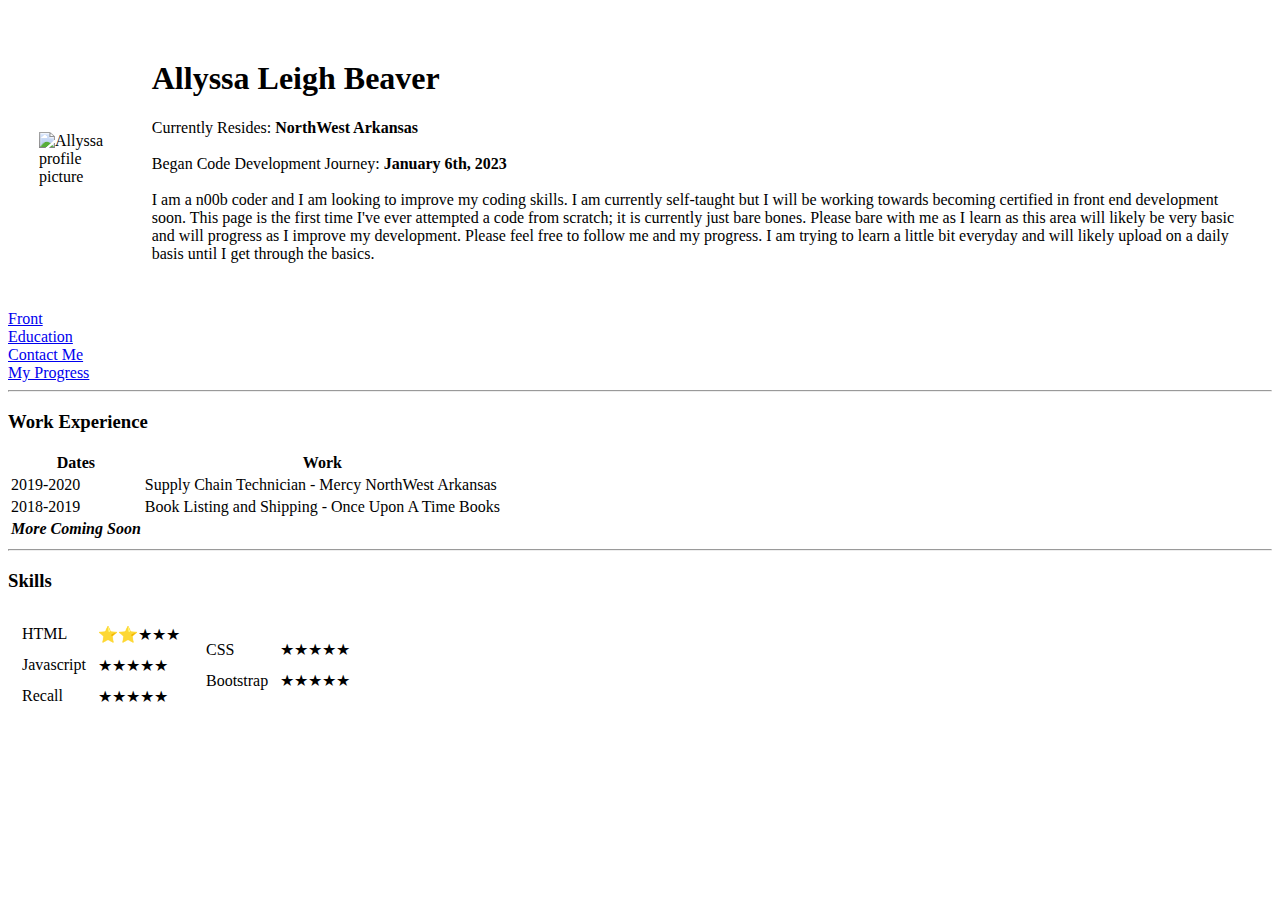
==== index.html @ 3607078f "01112023Progress" ====
<!DOCTYPE html>
<html lang="en">
    <head>
        <meta charset="UTF-8">
        <meta name="viewport" content="width=device-width, initial-scale=1.0">
        <title>Ally's Code Journey</title>
        <link rel="stylesheet" href="css\styles.css">

    </head>
    <body>
        <table cellspacing="30">
            <tr>
                <td><img src="Images/allyssa.png" alt="Allyssa profile picture"></td>
                <td> <h1><strong>Allyssa Leigh Beaver</strong></h1>
                    <p>Currently Resides: <strong> NorthWest Arkansas</strong>
                        <br>
                        <br>
                        Began Code Development Journey: <strong> January 6th, 2023</strong>
                        <br>
                        <br>
                        I am a n00b coder and I am looking to improve my coding skills.  I am currently self-taught but I will be working towards becoming certified in front end development soon. This page is the first time I've ever attempted a code from scratch; it is currently just bare bones. Please bare with me as I learn as this area will likely be very basic and will progress as I improve my development. Please feel free to follow me and my progress.  I am trying to learn a little bit everyday and will likely upload on a daily basis until I get through the basics.</p></td>
            </tr>
        </table>


        <a href="index.html">Front</a></a>
            <br>
        <a href="education.html">Education</a> 
             <br>
        <a href="contact.html">Contact Me</a>
            <br>
        <a href="progress.html">My Progress</a>
            <br>

        <hr size="2">

        <h3>Work Experience</h3>
        <table>
            <thead>
                <tr>
                    <th>Dates</th>
                    <th>Work</th>
                </tr>
            </thead>
            <tr>
                <td> 2019-2020</td>
                <td> Supply Chain Technician - Mercy NorthWest Arkansas</td>
            </tr>
            <tr>
                <td>2018-2019</td>
                <td>Book Listing and Shipping - Once Upon A Time Books</td>
            </tr>
            <tr> 
                <td><em><strong>More Coming Soon</strong></em></td>
            </tr>
        </table>
        <hr size="2">
        <h3>Skills</h3>
        <table>
            <tr>
                <td>
                    <table cellspacing="10px">
                        <tr>
                            <td>HTML</td>
                            <td>⭐⭐★★★</td>
                        </tr>
                        <tr>
                            <td>Javascript</td>
                            <td>★★★★★</td>
                        </tr>
                        <tr>
                             <td>Recall</td>
                             <td>★★★★★</td>
                        </tr>
                     </table>
                </td>  
                <td>
                    <table cellspacing="10px">
                    <tr>
                        <td>CSS</td>
                        <td>★★★★★</td>
                    </tr>
                    <tr>
                        <td>Bootstrap</td>
                        <td>★★★★★</td>
                    </tr>
                 </table>
                </td>    
            </tr>
        </table>        
    </body>
</html>
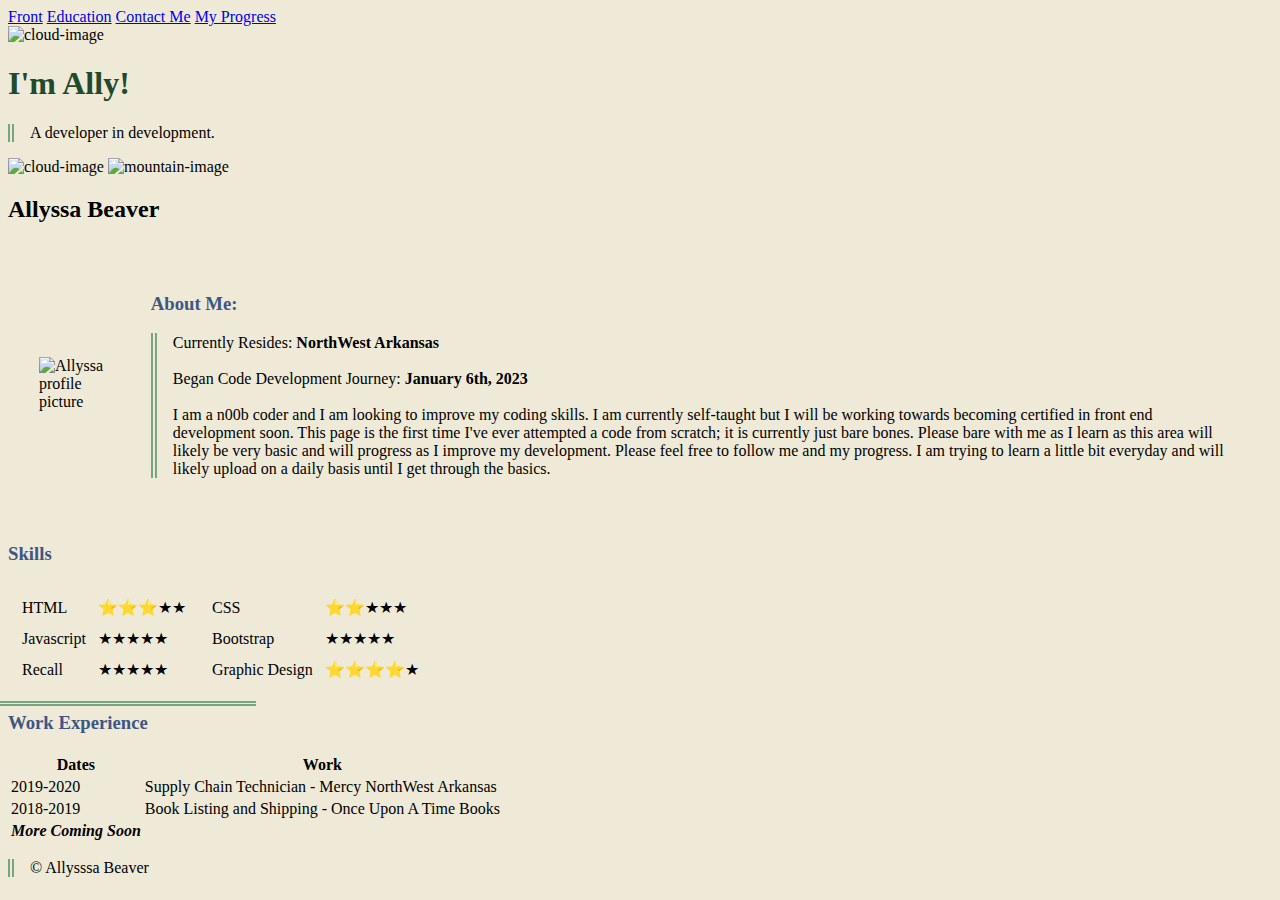
==== commit a911d362: "Update index.html" ====
--- a/index.html
+++ b/index.html
@@ -5,32 +5,83 @@
         <meta name="viewport" content="width=device-width, initial-scale=1.0">
         <title>Ally's Code Journey</title>
         <link rel="stylesheet" href="css\styles.css">
+        <link rel="icon" href="favicon.ico">
+        <link rel="preconnect" href="https://fonts.googleapis.com">
+        <link rel="preconnect" href="https://fonts.gstatic.com" crossorigin>
+        <link href="https://fonts.googleapis.com/css2?family=Space+Grotesk&family=Space+Mono&display=swap" rel="stylesheet">
 
     </head>
     <body>
-        <table cellspacing="30">
+        
+        <div>
+            <span class="link"><a href="index.html">Front</a></span>
+            <span class="link"><a href="education.html">Education</a></span>
+            <span class="link"><a href="contact.html">Contact Me</a></span>
+            <span class="link"><a href="progress.html">My Progress</a></span>
+        </div>
+
+        <div class="topcontainer">
+            <img class="top-cloud" src="Images/cloud.png" alt="cloud-image">
+            <h1><strong>I'm Ally!</strong></h1>
+            <p>A <span class="develop">develop</span>er in <span class="develop">develop</span>ment.</p>
+            <img class="bottom-cloud" src="Images/cloud.png" alt="cloud-image">
+            <img class="mountain" src="Images/mountain.png" alt="mountain-image">
+        </div>
+
+        <div class="name">
+            <h2><strong>Allyssa Beaver</strong></h2>
+        </div>
+            <table cellspacing="30">
+                <tr>
+                    <td><img class="profilepic" src="Images/allyssa.png" alt="Allyssa profile picture"></td>
+                    <td> <h3>About Me:</h3>
+                        <p class="intro">Currently Resides: <strong> NorthWest Arkansas</strong>
+                            <br>
+                            <br>
+                            Began Code Development Journey: <strong> January 6th, 2023</strong>
+                            <br>
+                            <br>
+                            I am a n00b coder and I am looking to improve my coding skills.  I am currently self-taught but I will be working towards becoming certified in front end development soon. This page is the first time I've ever attempted a code from scratch; it is currently just bare bones. Please bare with me as I learn as this area will likely be very basic and will progress as I improve my development. Please feel free to follow me and my progress.  I am trying to learn a little bit everyday and will likely upload on a daily basis until I get through the basics.</p></td>
+                </tr>
+            </table>
+
+        <h3>Skills</h3>
+        <table>
             <tr>
-                <td><img src="Images/allyssa.png" alt="Allyssa profile picture"></td>
-                <td> <h1><strong>Allyssa Leigh Beaver</strong></h1>
-                    <p>Currently Resides: <strong> NorthWest Arkansas</strong>
-                        <br>
-                        <br>
-                        Began Code Development Journey: <strong> January 6th, 2023</strong>
-                        <br>
-                        <br>
-                        I am a n00b coder and I am looking to improve my coding skills.  I am currently self-taught but I will be working towards becoming certified in front end development soon. This page is the first time I've ever attempted a code from scratch; it is currently just bare bones. Please bare with me as I learn as this area will likely be very basic and will progress as I improve my development. Please feel free to follow me and my progress.  I am trying to learn a little bit everyday and will likely upload on a daily basis until I get through the basics.</p></td>
+                <td>
+                    <table cellspacing="10px">
+                        <tr>
+                            <td>HTML</td>
+                            <td>⭐⭐⭐★★</td>
+                        </tr>
+                        <tr>
+                            <td>Javascript</td>
+                            <td>★★★★★</td>
+                        </tr>
+                        <tr>
+                             <td>Recall</td>
+                             <td>★★★★★</td>
+                        </tr>
+                     </table>
+                </td>  
+                <td>
+                    <table cellspacing="10px">
+                    <tr>
+                        <td>CSS</td>
+                        <td>⭐⭐★★★</td>
+                    </tr>
+                    <tr>
+                        <td>Bootstrap</td>
+                        <td>★★★★★</td>
+                    </tr>
+                    <tr>
+                        <td>Graphic Design</td>
+                        <td>⭐⭐⭐⭐★</td>
+                    </tr>
+                 </table>
+                </td>    
             </tr>
-        </table>
-
-
-        <a href="index.html">Front</a></a>
-            <br>
-        <a href="education.html">Education</a> 
-             <br>
-        <a href="contact.html">Contact Me</a>
-            <br>
-        <a href="progress.html">My Progress</a>
-            <br>
+        </table>        
 
         <hr size="2">
 
@@ -54,39 +105,9 @@
                 <td><em><strong>More Coming Soon</strong></em></td>
             </tr>
         </table>
-        <hr size="2">
-        <h3>Skills</h3>
-        <table>
-            <tr>
-                <td>
-                    <table cellspacing="10px">
-                        <tr>
-                            <td>HTML</td>
-                            <td>⭐⭐★★★</td>
-                        </tr>
-                        <tr>
-                            <td>Javascript</td>
-                            <td>★★★★★</td>
-                        </tr>
-                        <tr>
-                             <td>Recall</td>
-                             <td>★★★★★</td>
-                        </tr>
-                     </table>
-                </td>  
-                <td>
-                    <table cellspacing="10px">
-                    <tr>
-                        <td>CSS</td>
-                        <td>★★★★★</td>
-                    </tr>
-                    <tr>
-                        <td>Bootstrap</td>
-                        <td>★★★★★</td>
-                    </tr>
-                 </table>
-                </td>    
-            </tr>
-        </table>        
+
+        <div class="bottom-container">
+            <p>© Allysssa Beaver</p>
+        </div>
     </body>
 </html>
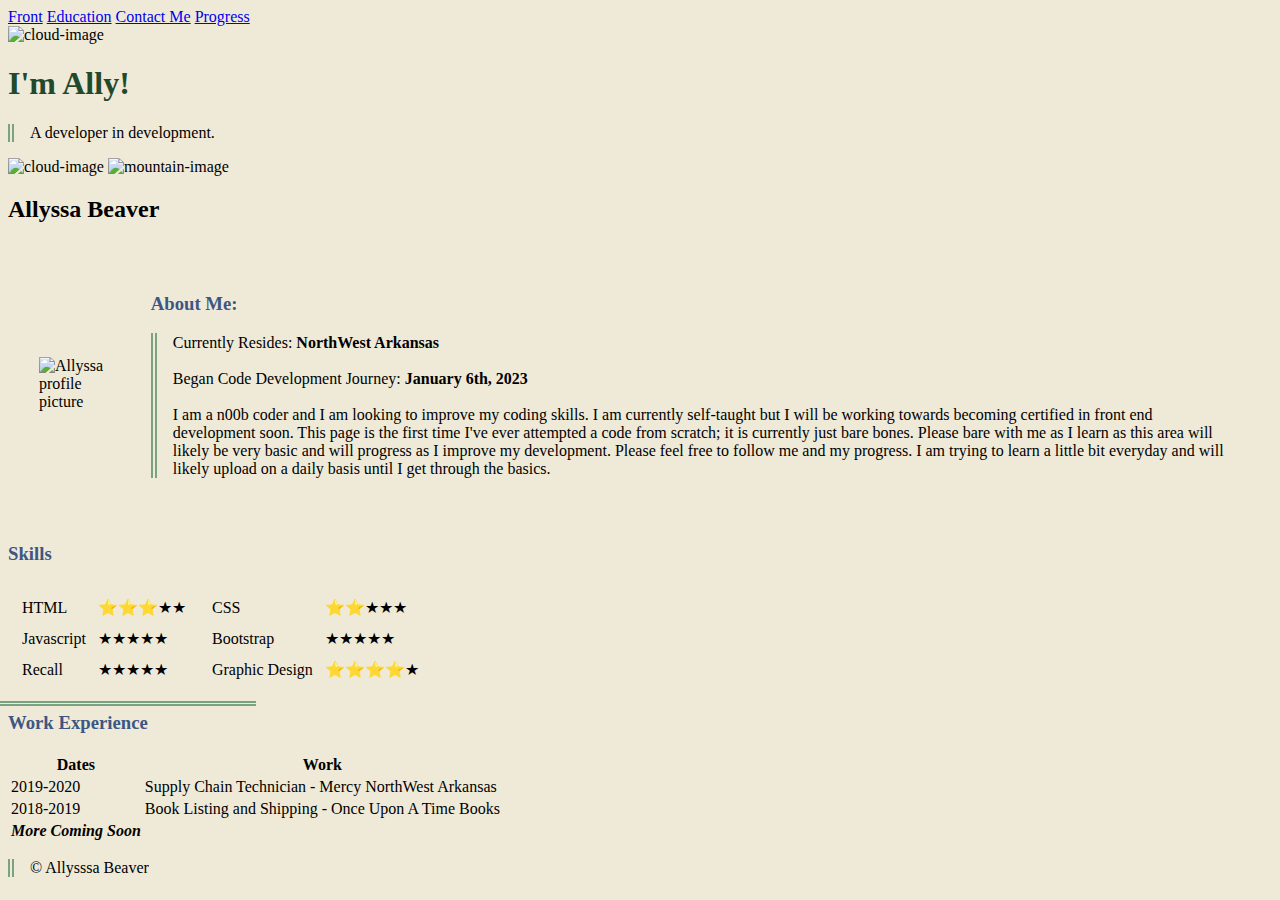
==== commit ba47ef2e: "Update index.html" ====
--- a/index.html
+++ b/index.html
@@ -17,7 +17,7 @@
             <span class="link"><a href="index.html">Front</a></span>
             <span class="link"><a href="education.html">Education</a></span>
             <span class="link"><a href="contact.html">Contact Me</a></span>
-            <span class="link"><a href="progress.html">My Progress</a></span>
+            <span class="link"><a href="progress.html">Progress</a></span>
         </div>
 
         <div class="topcontainer">
